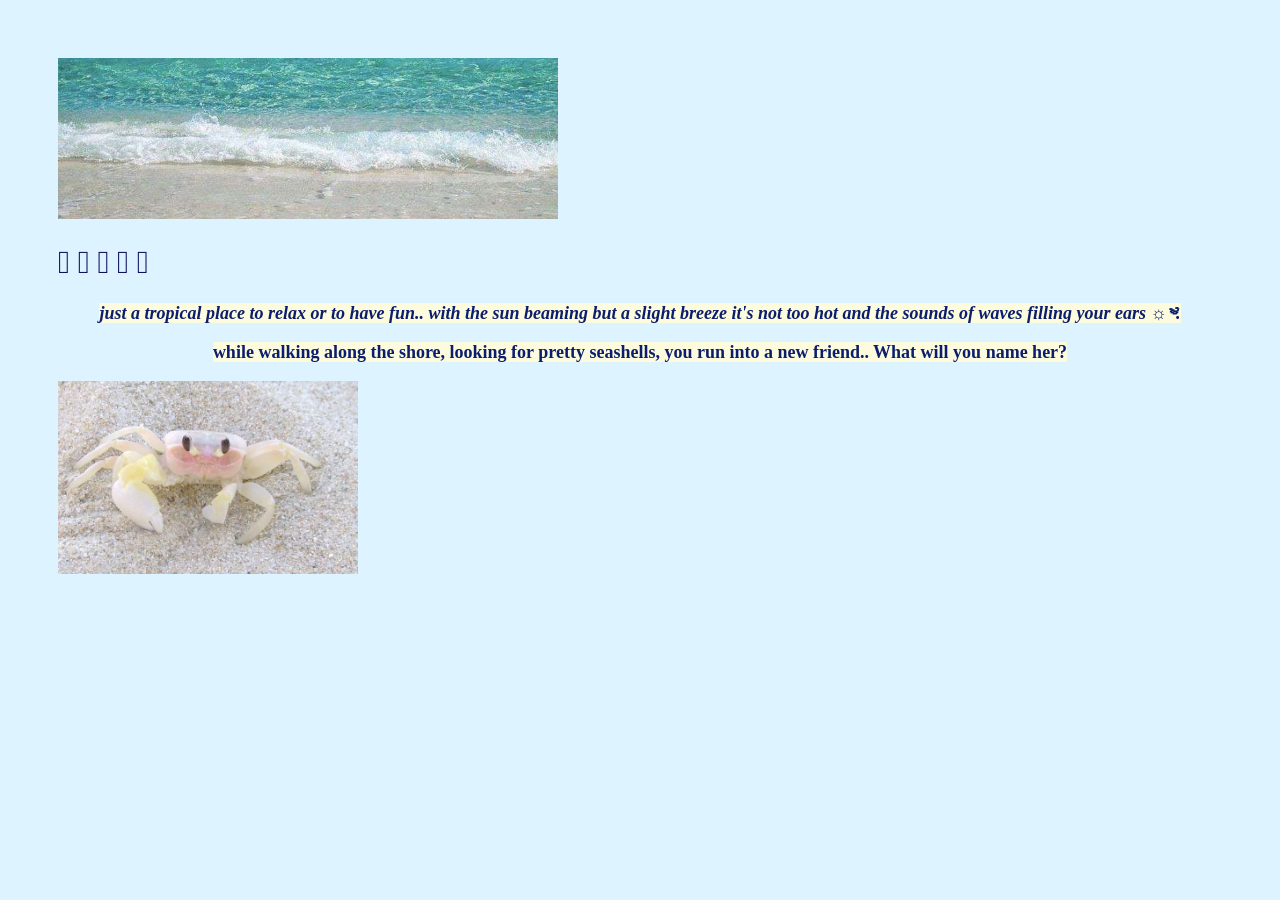
==== environ/env01.html @ 16b8860c "webpage" ====
<!doctype html>
<html lang="en">
<head>
   
    <meta charset="utf-8">
    <title>Environment 01</title>
    <link href="env.css" rel="stylesheet" type="text/css">
</head>
<body>
<img id="beach-huge" src="images2/Lourâ.jpg"> 
     
    <h1> <strong> 𓆝 𓆟 𓆞 𓆝 𓆟</strong> </h1>
<p> <em> <span class="highlight_01">just a tropical place to relax or to have fun.. with the sun beaming but a slight breeze it's not too hot and the sounds of waves filling your ears ☼༄. </span> </em> </p>

<p> <span class="highlight_01"> while walking along the shore, looking for pretty seashells, you run into a new friend.. What will you name her? </span> </p>

 <img src="images2/crab.jpg">






</body>
</html>
---- environ/env.css ----
body {
        background-color:rgb(221, 243, 255);
         padding: 50px;
    }

h1 
{
    color: rgb(16, 16, 94);
}

img {
    width: 300px;
}

#beach-huge {width:500px;}

p{color:rgb(11, 29, 109); font-size:large; font-weight:bold;}

.highlight_01 {background-color:rgb(253, 251, 221);}

p 
{ 
    text-align: center;
}

img {
    image-align: center;
}
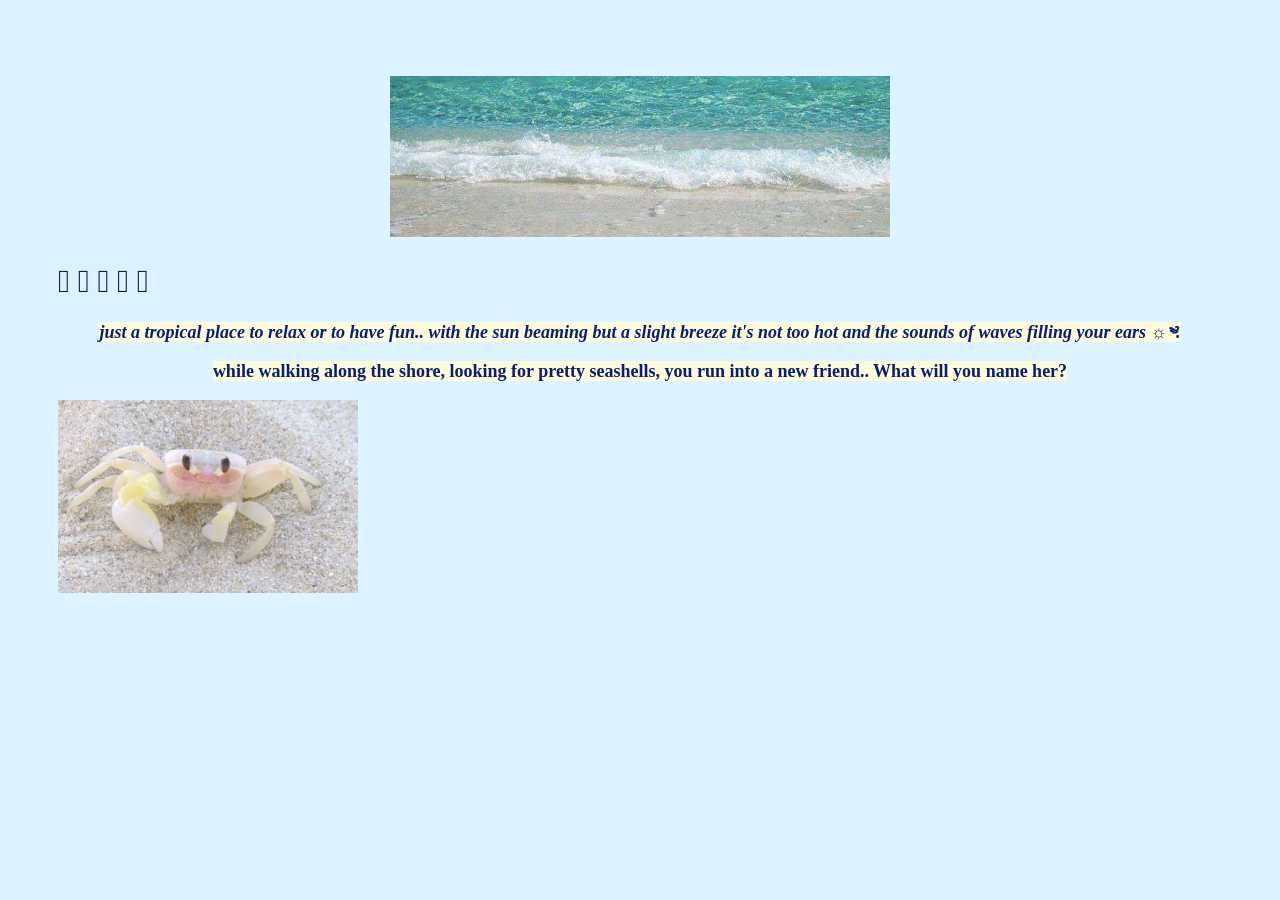
==== commit eccd6d0a: "cute" ====
--- a/environ/env01.html
+++ b/environ/env01.html
@@ -7,7 +7,7 @@
     <link href="env.css" rel="stylesheet" type="text/css">
 </head>
 <body>
-<img id="beach-huge" src="images2/Lourâ.jpg"> 
+<p> <img id="beach-huge" src="images2/Lourâ.jpg"> </p>
      
     <h1> <strong> 𓆝 𓆟 𓆞 𓆝 𓆟</strong> </h1>
 <p> <em> <span class="highlight_01">just a tropical place to relax or to have fun.. with the sun beaming but a slight breeze it's not too hot and the sounds of waves filling your ears ☼༄. </span> </em> </p>
